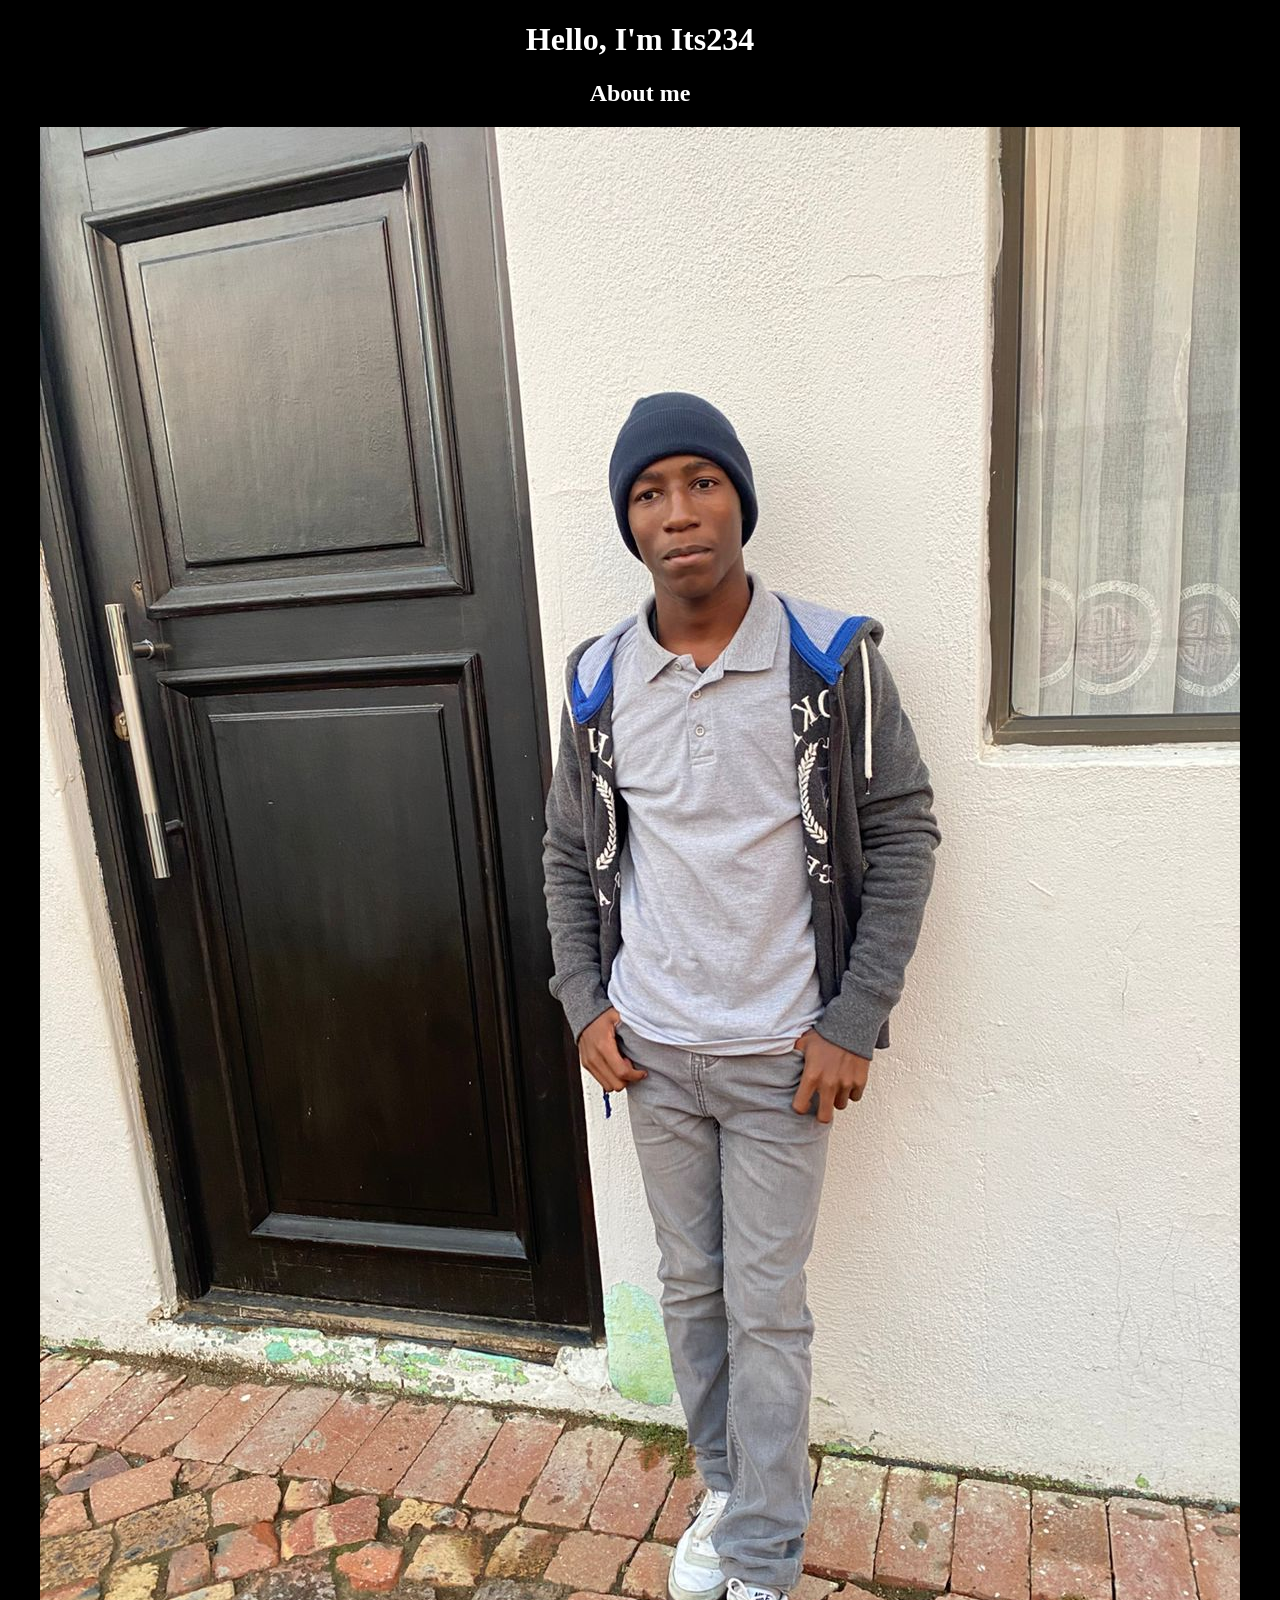
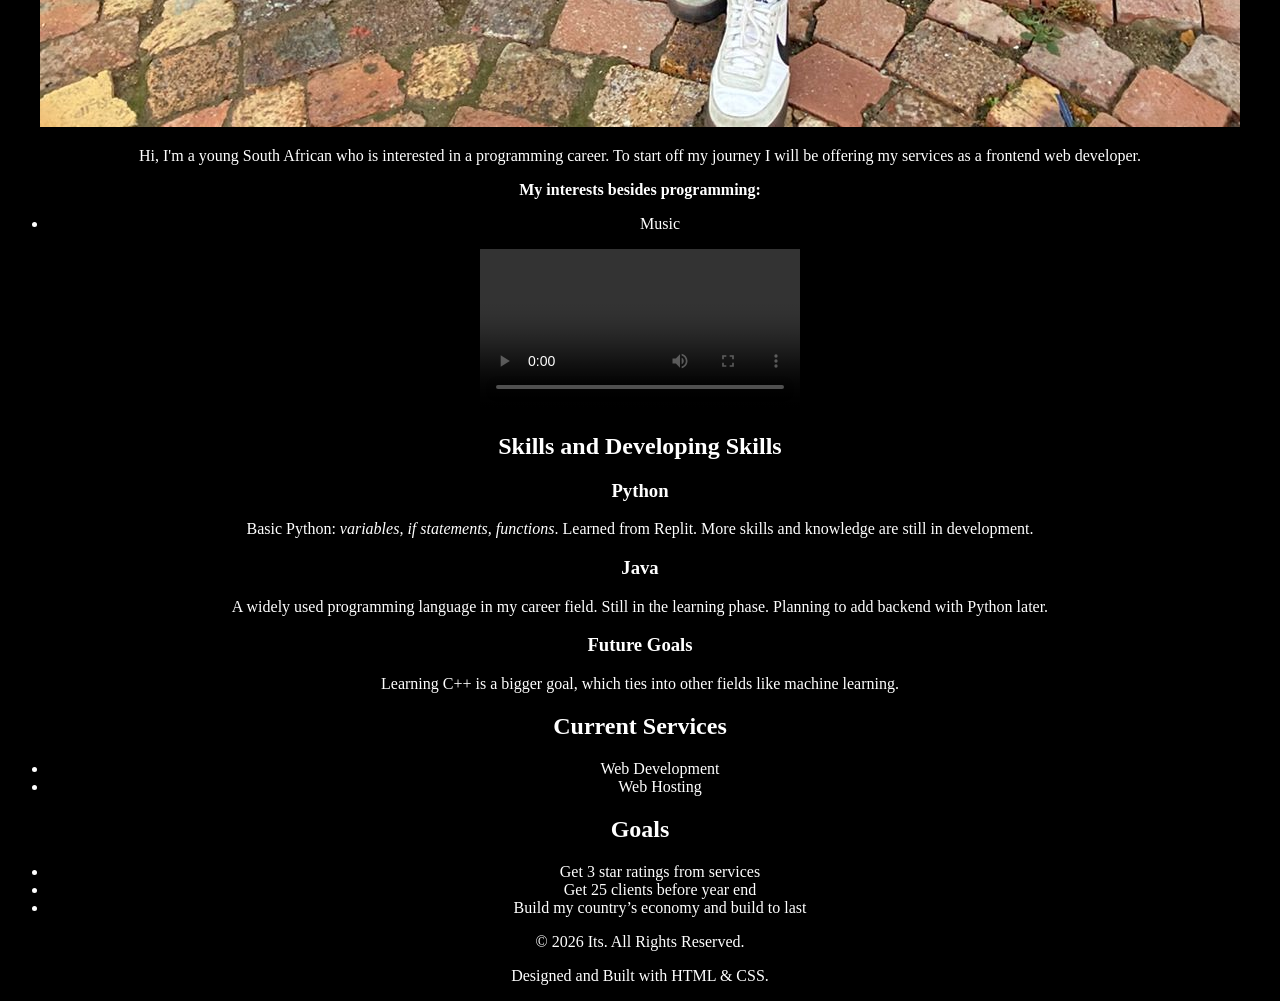
==== Portfolio.html @ f025df9e "Add files via upload" ====
<!DOCTYPE html>
<html lang="en">
<head>
  <meta charset="UTF-8">
  <meta name="viewport" content="width=device-width, initial-scale=1.0">
  <link rel="stylesheet" href="style.css">
  <title>Its234 | Frontend Developer</title>
</head>
<body>
  <header>
    <h1>Hello, I'm Its234</h1>
  </header>

  <div class="about">
    <h2> About me </h2>
    <img src="234.jpg" alt="Portrait of Its234">
    <p>
      Hi, I'm a young South African who is interested in a programming career. 
      To start off my journey I will be offering my services as a frontend web developer.
    </p>
    <p><b>My interests besides programming:</b></p>
    <ul>
      <li>Music</li>
    </ul>
    <video controls width="320">
      <source src="playing.mp4" type="video/mp4">
      Your browser does not support the video tag.
    </video>
  </div>
  
  <div class="growth_and_skill_growth">
    <h2>Skills and Developing Skills</h2>
    
    <h3>Python</h3>
    <p>Basic Python: <i>variables, if statements, functions</i>.
      Learned from Replit. More skills and knowledge are still in development.
    </p>
    
    <h3>Java</h3>
    <p>A widely used programming language in my career field. 
      Still in the learning phase. Planning to add backend with Python later.
    </p>
    
    <h3>Future Goals</h3>
    <p id="interacts">Learning C++ is a bigger goal, which ties into other fields like machine learning.</p>
  </div>
  
  <div class="services">
    <h2>Current Services</h2>
    <ul>
      <li>Web Development</li>
      <li>Web Hosting</li>
    </ul>
  </div>
  
  <div class="goals">
    <h2>Goals</h2>
    <ul>
      <li>Get 3 star ratings from services</li>
      <li>Get 25 clients before year end</li>
      <li>Build my country’s economy and build to last</li>
    </ul>
  </div>

  <footer>
  <p>© 2026 Its. All Rights Reserved.<p>
  Designed and Built with HTML & CSS.
</footer>
</html>
---- style.css ----
body{
  color :white;
  background-color: black;
  text-align : center
  
}
.greetings{
  text-align : right;
  border: solid whitesmoke;
  color : whitesmoke;
  border-width: 5;
  margin: auto;
  text-align: center
}
img{
  scale:5px;
  width: 250;
}
#Hi{
  text-emphasis: gold;
  font-style: italic;
  font-weight: bolder;
  font : 5
}

#table{
  text-align: left;
  border: solid whitesmoke;
  text-shadow: 5px 5px 4px ;
  
}
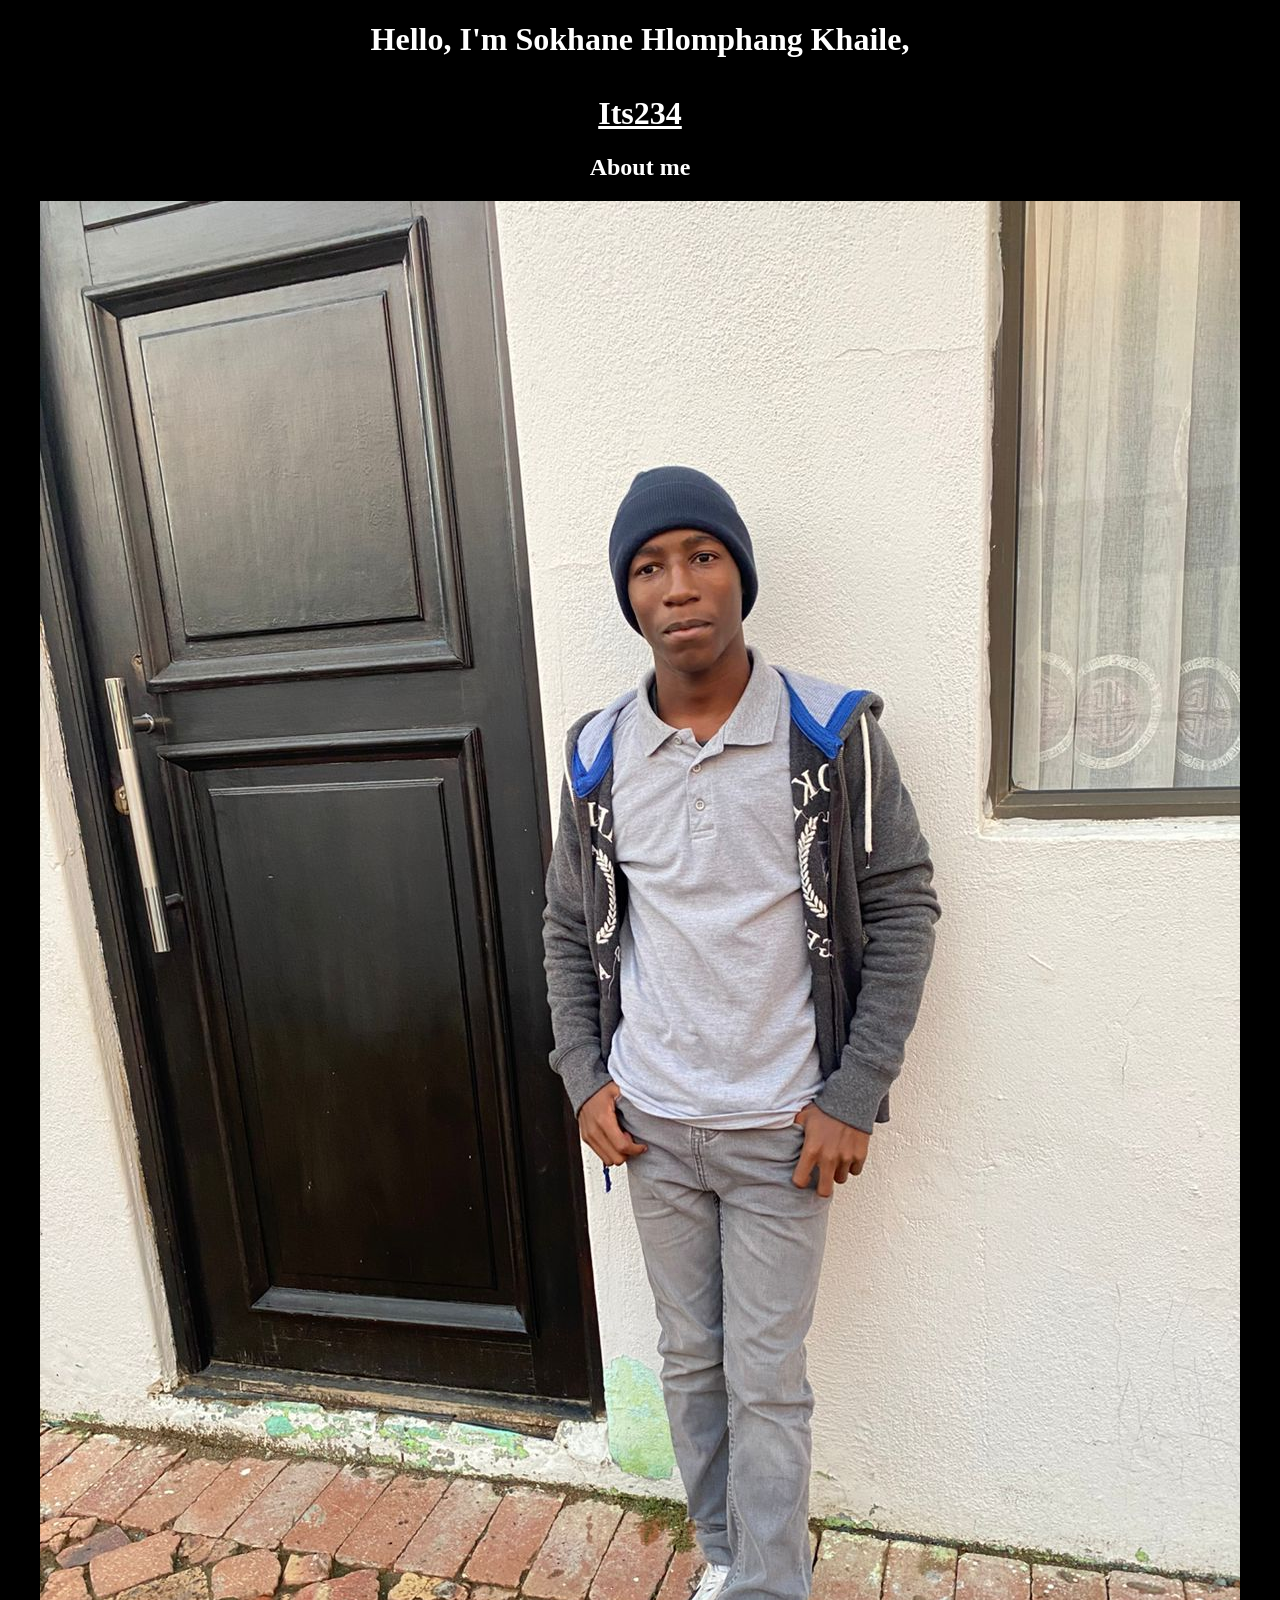
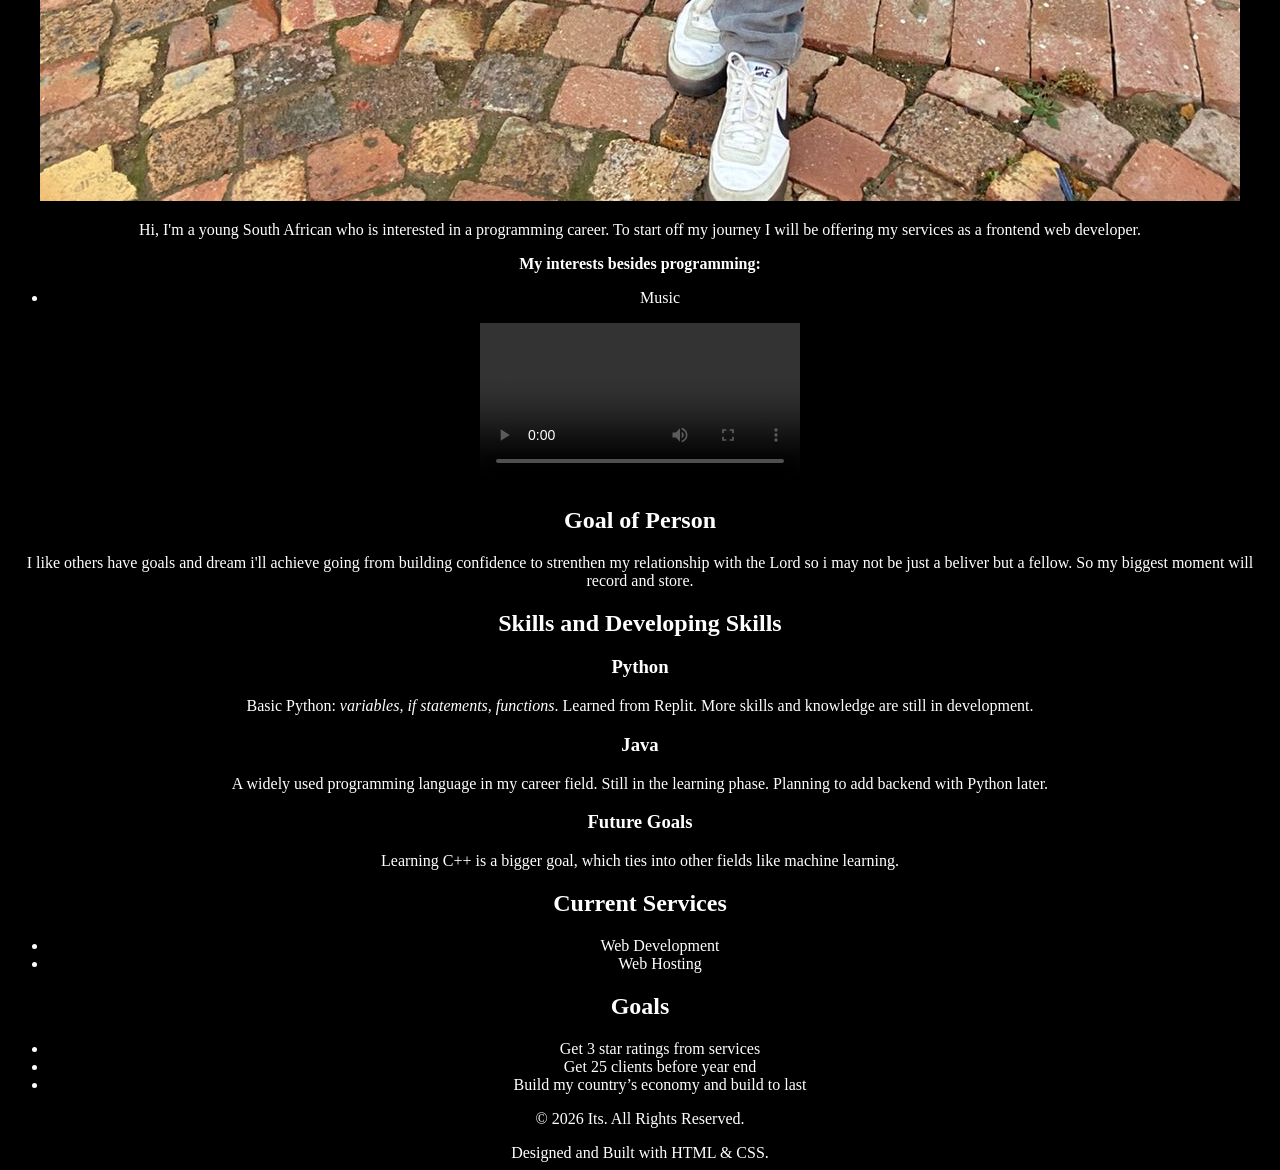
==== commit 8219362a: "Add files via upload" ====
--- a/Portfolio.html
+++ b/Portfolio.html
@@ -8,7 +8,8 @@
 </head>
 <body>
   <header>
-    <h1>Hello, I'm Its234</h1>
+    <h1>Hello, I'm  Sokhane Hlomphang Khaile,
+      <br><br><u>Its234</u></h1>
   </header>
 
   <div class="about">
@@ -26,7 +27,13 @@
       <source src="playing.mp4" type="video/mp4">
       Your browser does not support the video tag.
     </video>
-  </div>
+    <section class ="Goals">
+      <h2>Goal of Person </h2>
+      I like others have goals and dream i'll achieve
+      going from building confidence to strenthen my 
+      relationship with the Lord so i may not be just a 
+      beliver but a fellow. So my biggest moment will
+      record and store.
   
   <div class="growth_and_skill_growth">
     <h2>Skills and Developing Skills</h2>
@@ -61,9 +68,9 @@
       <li>Build my country’s economy and build to last</li>
     </ul>
   </div>
-
-  <footer>
-  <p>© 2026 Its. All Rights Reserved.<p>
+</body>
+<footer>
+  <p>© 2026 Its. All Rights Reserved.</p>
   Designed and Built with HTML & CSS.
 </footer>
 </html>
